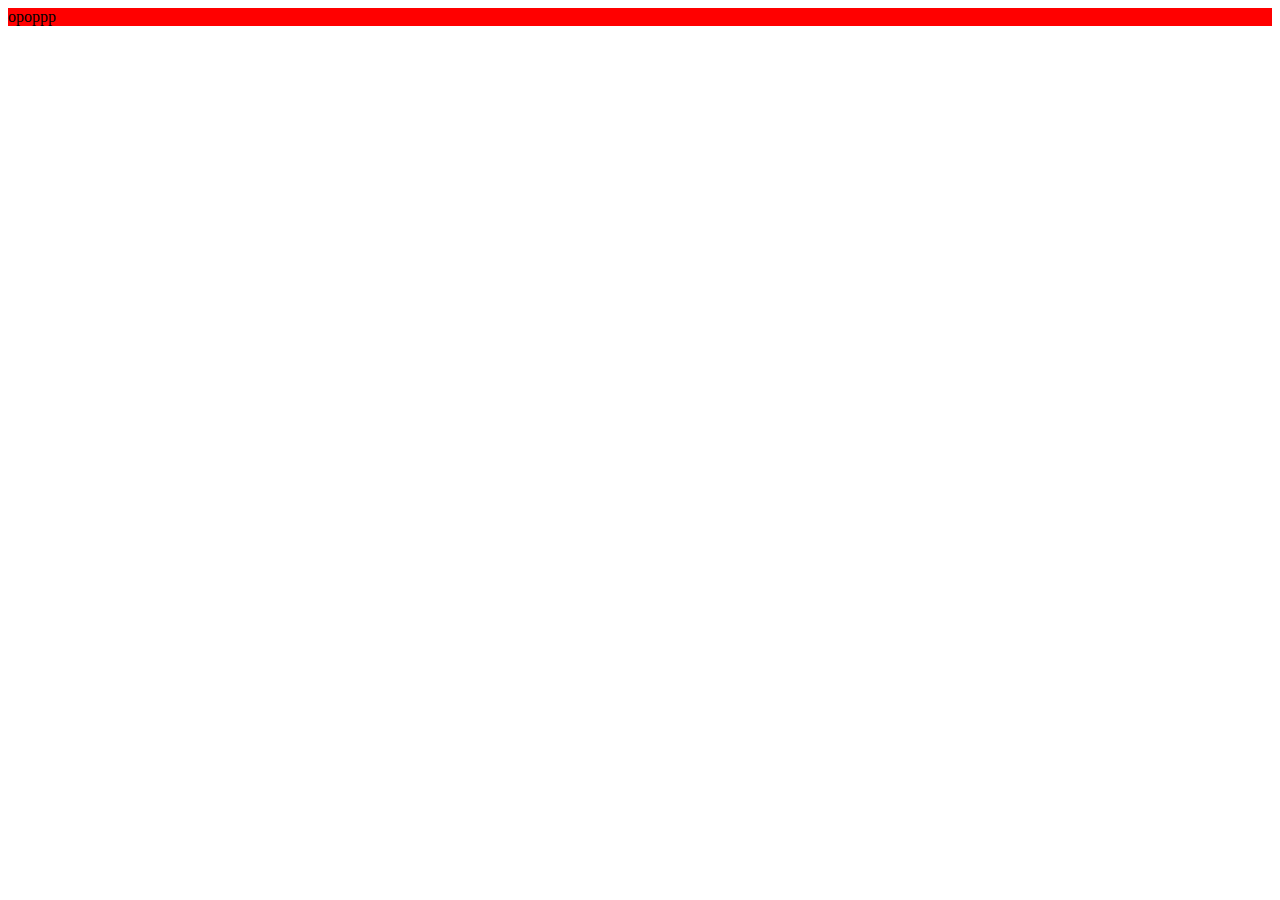
==== index.html @ 01d8637e "Test gita" ====
<!DOCTYPE html>
<html lang="en">
<head>
	<meta charset="UTF-8">
	<title>Document</title>
	<link rel="stylesheet" type="text/css" href="min.css">
</head>
<body>
	<div class="top">
		opoppp
	</div>
</body>
</html>
---- min.css ----
.top{
	width: 100%;
	background-color: red;
}
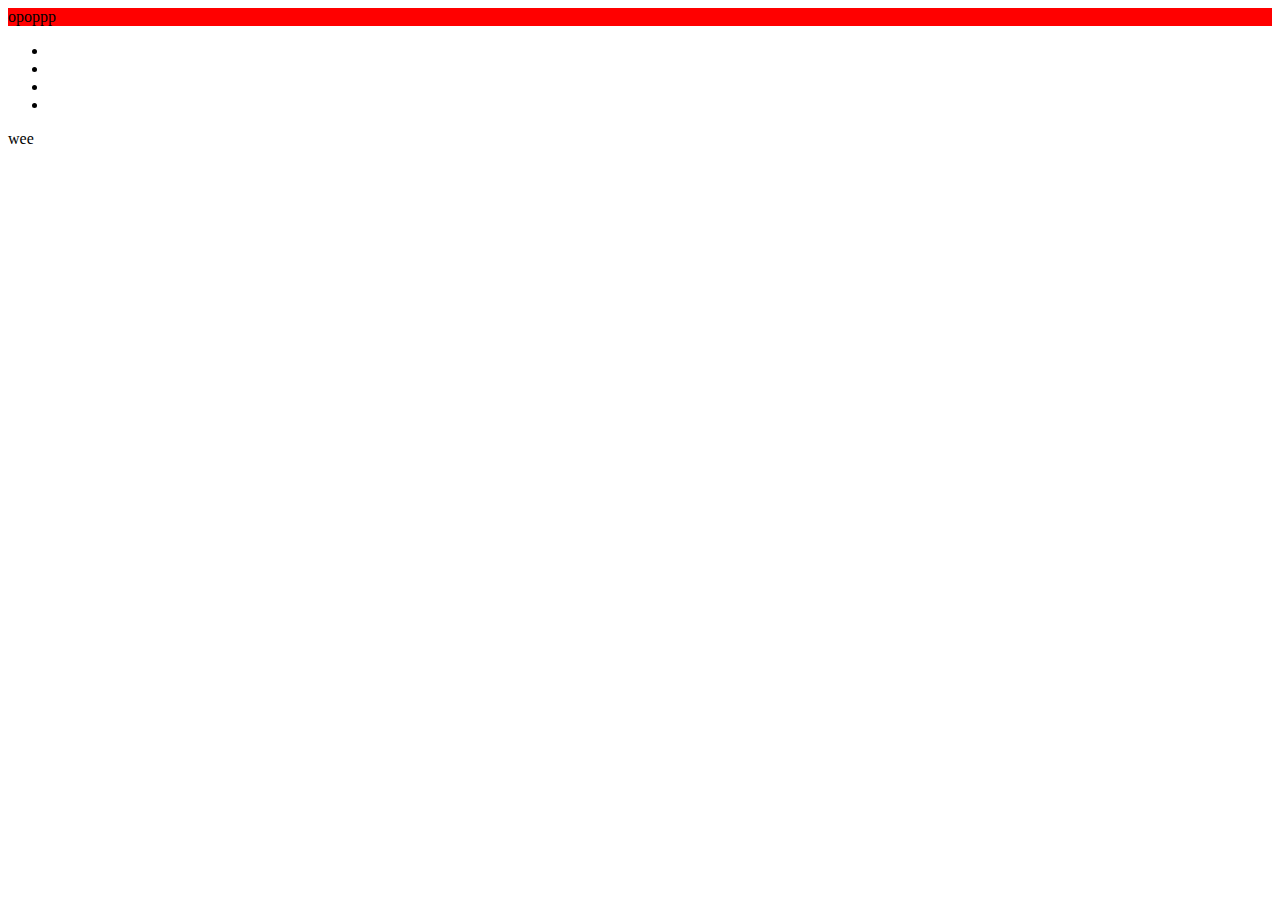
==== commit 0670d50b: "aga" ====
--- a/index.html
+++ b/index.html
@@ -9,5 +9,16 @@
 	<div class="top">
 		opoppp
 	</div>
+	<nav>
+		<ul>
+			<li></li>
+			<li></li>
+			<li></li>
+			<li></li>
+		</ul>
+	</nav>
+	<div class="as">
+		wee
+	</div>
 </body>
 </html>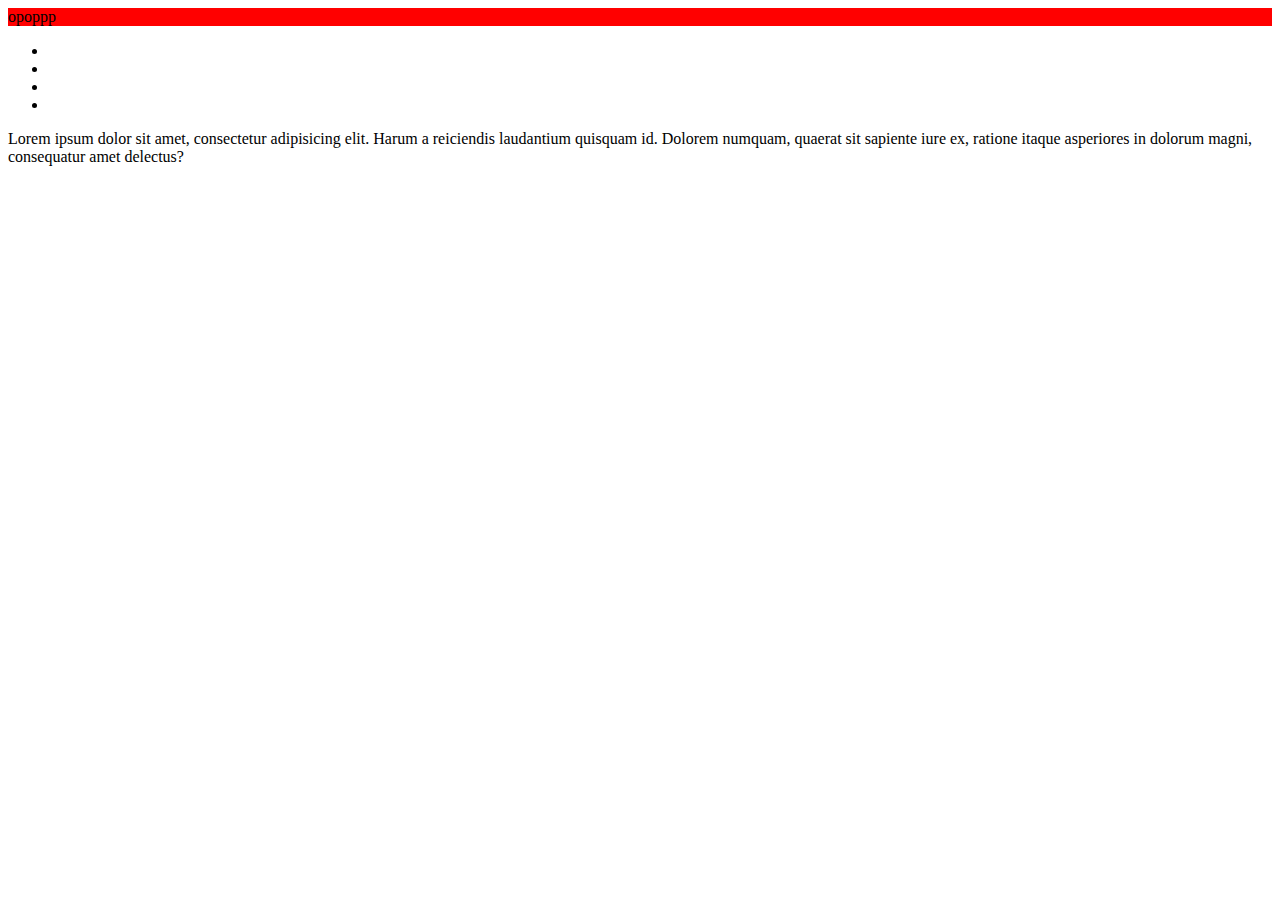
==== commit 9d514b81: "aga" ====
--- a/index.html
+++ b/index.html
@@ -18,7 +18,7 @@
 		</ul>
 	</nav>
 	<div class="as">
-		wee
+		Lorem ipsum dolor sit amet, consectetur adipisicing elit. Harum a reiciendis laudantium quisquam id. Dolorem numquam, quaerat sit sapiente iure ex, ratione itaque asperiores in dolorum magni, consequatur amet delectus?
 	</div>
 </body>
 </html>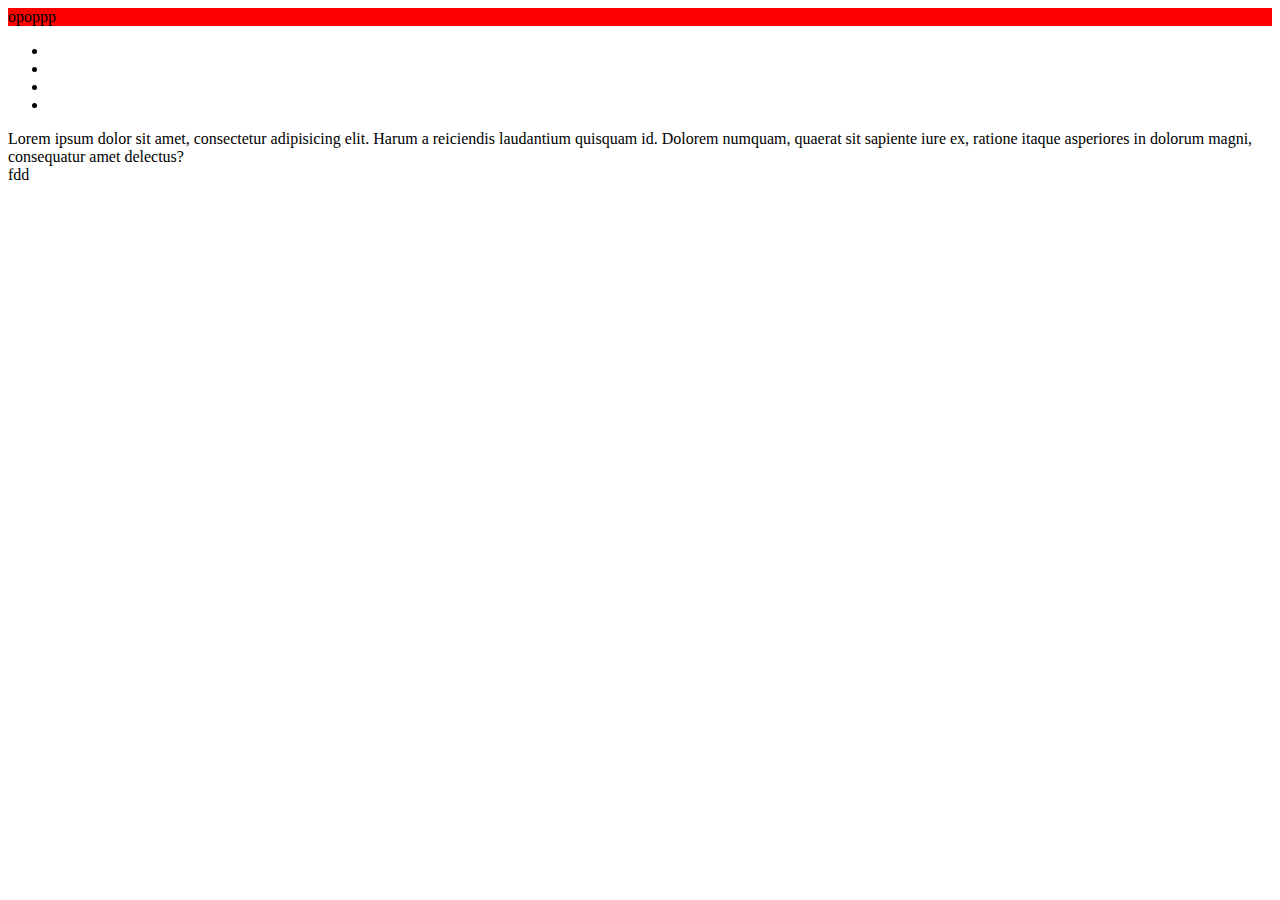
==== commit 469bfe5a: "2" ====
--- a/index.html
+++ b/index.html
@@ -20,5 +20,8 @@
 	<div class="as">
 		Lorem ipsum dolor sit amet, consectetur adipisicing elit. Harum a reiciendis laudantium quisquam id. Dolorem numquam, quaerat sit sapiente iure ex, ratione itaque asperiores in dolorum magni, consequatur amet delectus?
 	</div>
+	<footer>
+		fdd
+	</footer>
 </body>
 </html>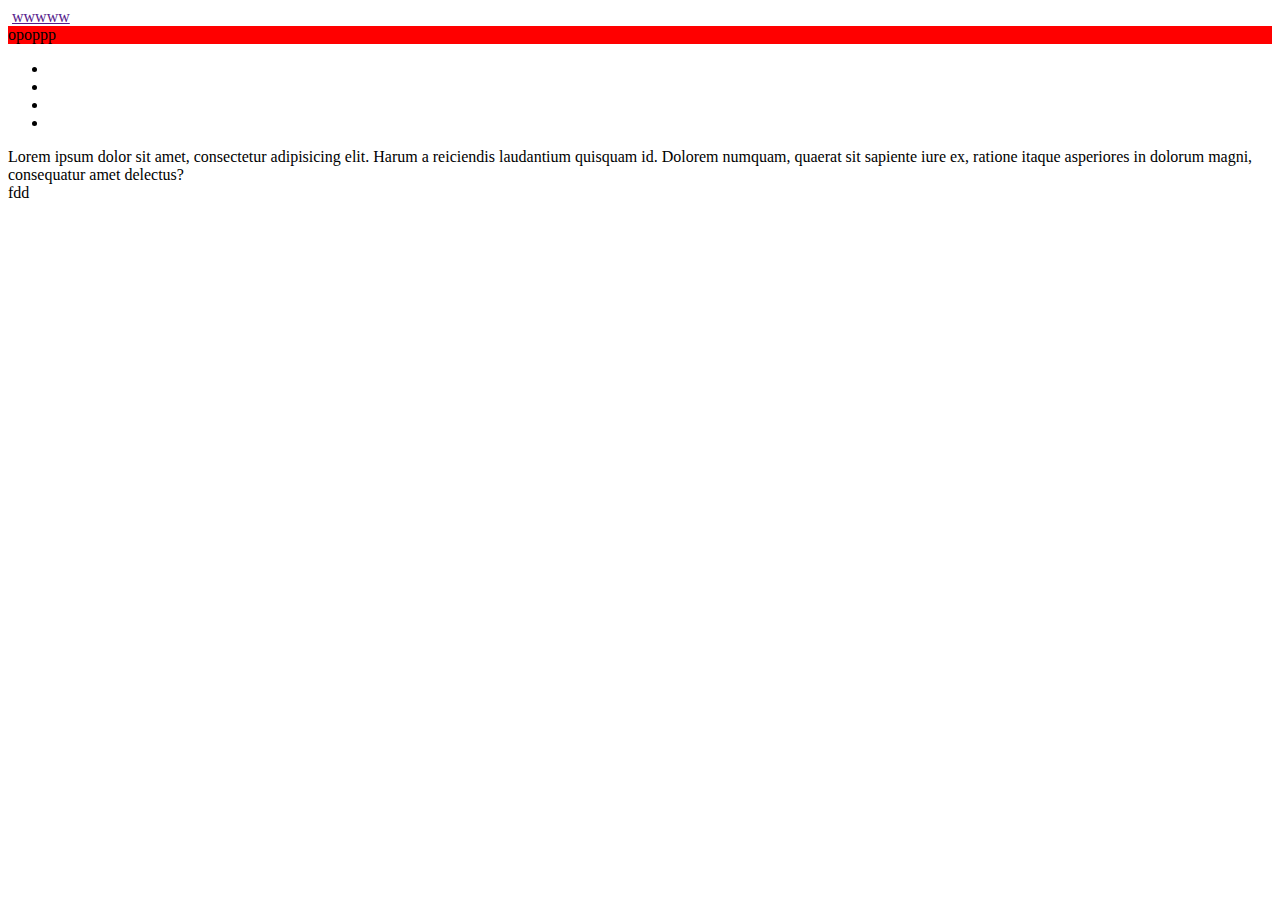
==== commit ec4dbe65: "s" ====
--- a/index.html
+++ b/index.html
@@ -6,6 +6,20 @@
 	<link rel="stylesheet" type="text/css" href="min.css">
 </head>
 <body>
+	<div class="header">
+		<div class="container">
+			<div class="top">
+				<div class="top__title"></div>
+				<div class="top__text"></div>
+			</div>
+			<div class="content">
+				<div class="text"></div>
+				<img src="" alt="">
+				<a href="">wwwww</a>
+			</div>
+
+		</div>
+	</div>
 	<div class="top">
 		opoppp
 	</div>
--- a/min.css
+++ b/min.css
@@ -1,4 +1,7 @@
 .top{
 	width: 100%;
 	background-color: red;
+}
+body{
+	box-sizing: border-box;
 }